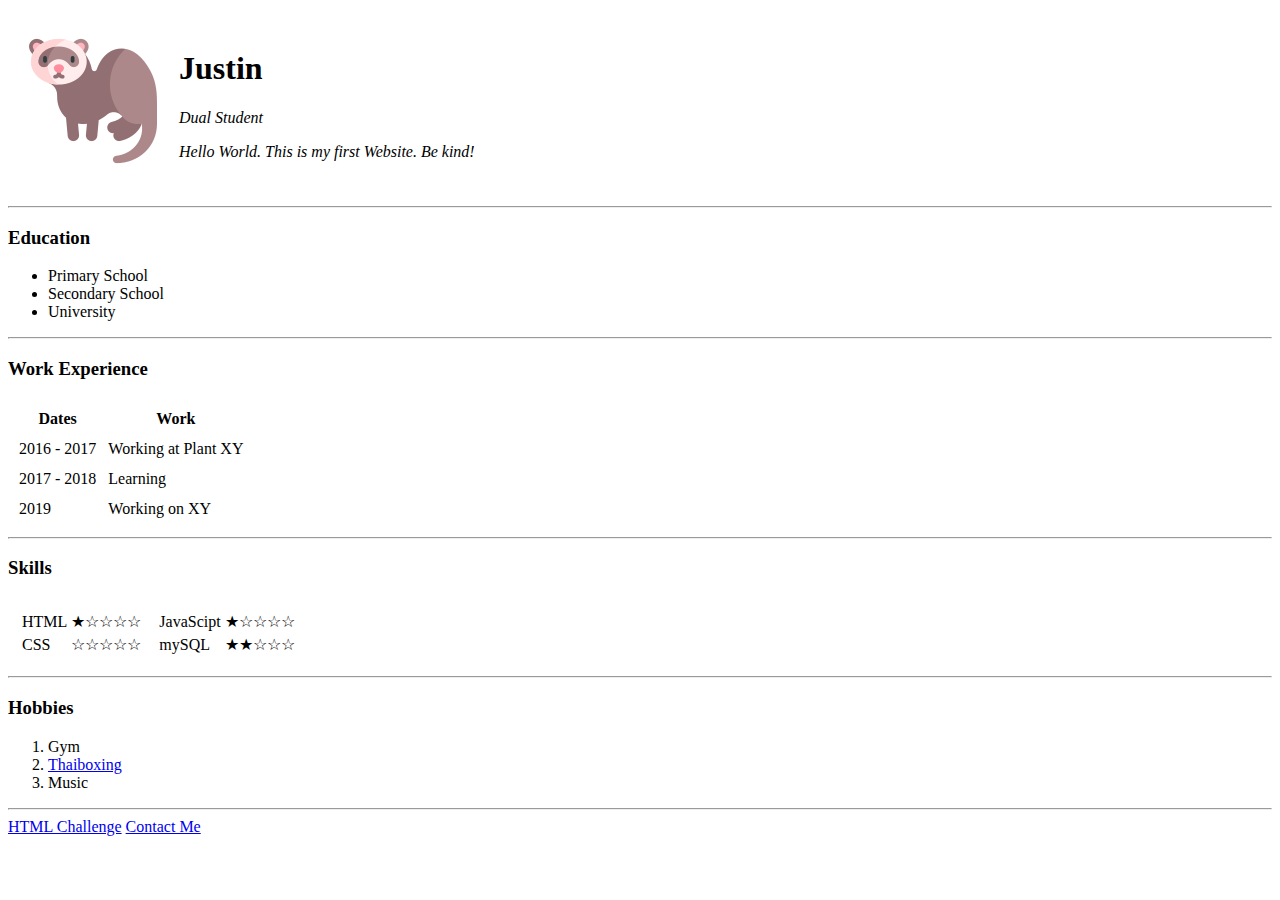
==== index.html @ ba087e3f "Add initial cv website files" ====
<!DOCTYPE html>
<html lang="en">
    <head>
        <meta charset="UTF-8">
        <meta name="viewport" content="width=device-width, initial-scale=1.0">
        <title>Justin's Personal Site</title>
    </head>
    <body>
        <table cellspacing="20">
            <tr>
                <td><img src="images/frettchen.png" alt="Frettchen profile picture"></td>
                <td>
                    <h1>Justin</h1> 
                    <p><em>Dual Student</p>
                    <p>Hello World. This is my first Website. Be kind!</p>
                </td>
            </tr>
        </table>
        <hr>
        <h3>Education</h3>
        <ul>
            <li>Primary School</li>
            <li>Secondary School</li>
            <li>University</li>
        </ul>
        <hr>
        <h3>Work Experience</h3>
        <table cellspacing="10">
            <thead>
                <tr>
                    <th>Dates</th>
                    <th>Work</th>
                </tr>
            </thead>
            <tbody>
                <tr>
                    <td>2016 - 2017</td>
                    <td>Working at Plant XY</td>
                </tr>
                <tr>
                    <td>2017 - 2018</td>
                    <td>Learning</td>
                </tr>
                <tr>
                    <td>2019</td>
                    <td>Working on XY</td>
                </tr>
            </tbody>
        </table>
        <hr>
        <h3>Skills</h3>
        <table cellspacing="10">
            <tr>
                <td>
                    <table>
                        <tr>
                            <td>HTML</td>
                            <td>★☆☆☆☆</td>
                        </tr>
                        <tr>
                            <td>CSS</td>
                            <td>☆☆☆☆☆</td>
                        </tr>
                    </table>
                </td>
                <td>
                    <table>
                        <tr>
                            <td>JavaScipt</td>
                            <td>★☆☆☆☆</td>
                        </tr>
                        <tr>
                            <td>mySQL</td>
                            <td>★★☆☆☆</td>
                        </tr>
                    </table>
                </td>
            </tr>
        </table>
        <hr>
        <h3>Hobbies</h3>
        <ol>
            <li>Gym</li>
            <li><a href="http://boxfabrik-stade.com">Thaiboxing</a></li>
            <li>Music</li>
        </ol>
        <hr>
        <a href="html-challenge.html">HTML Challenge</a></h4>
        <a href="contact.html">Contact Me</a></h4>
    </body>
</html>
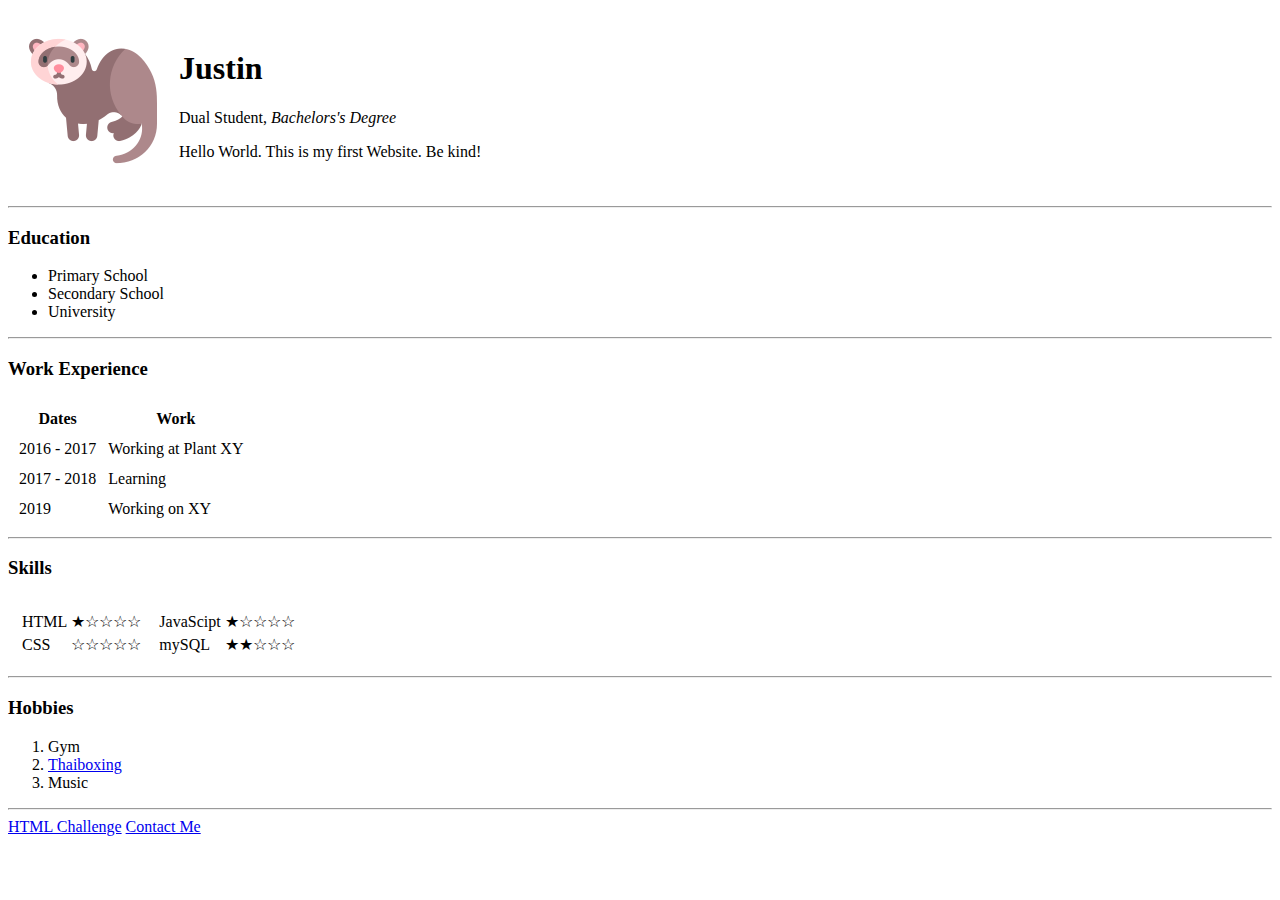
==== commit df0dc26b: "Update index.html" ====
--- a/index.html
+++ b/index.html
@@ -11,7 +11,7 @@
                 <td><img src="images/frettchen.png" alt="Frettchen profile picture"></td>
                 <td>
                     <h1>Justin</h1> 
-                    <p><em>Dual Student</p>
+                    <p>Dual Student, <em>Bachelors's Degree</em></p>
                     <p>Hello World. This is my first Website. Be kind!</p>
                 </td>
             </tr>
@@ -88,4 +88,4 @@
         <a href="html-challenge.html">HTML Challenge</a></h4>
         <a href="contact.html">Contact Me</a></h4>
     </body>
-</html>+</html>
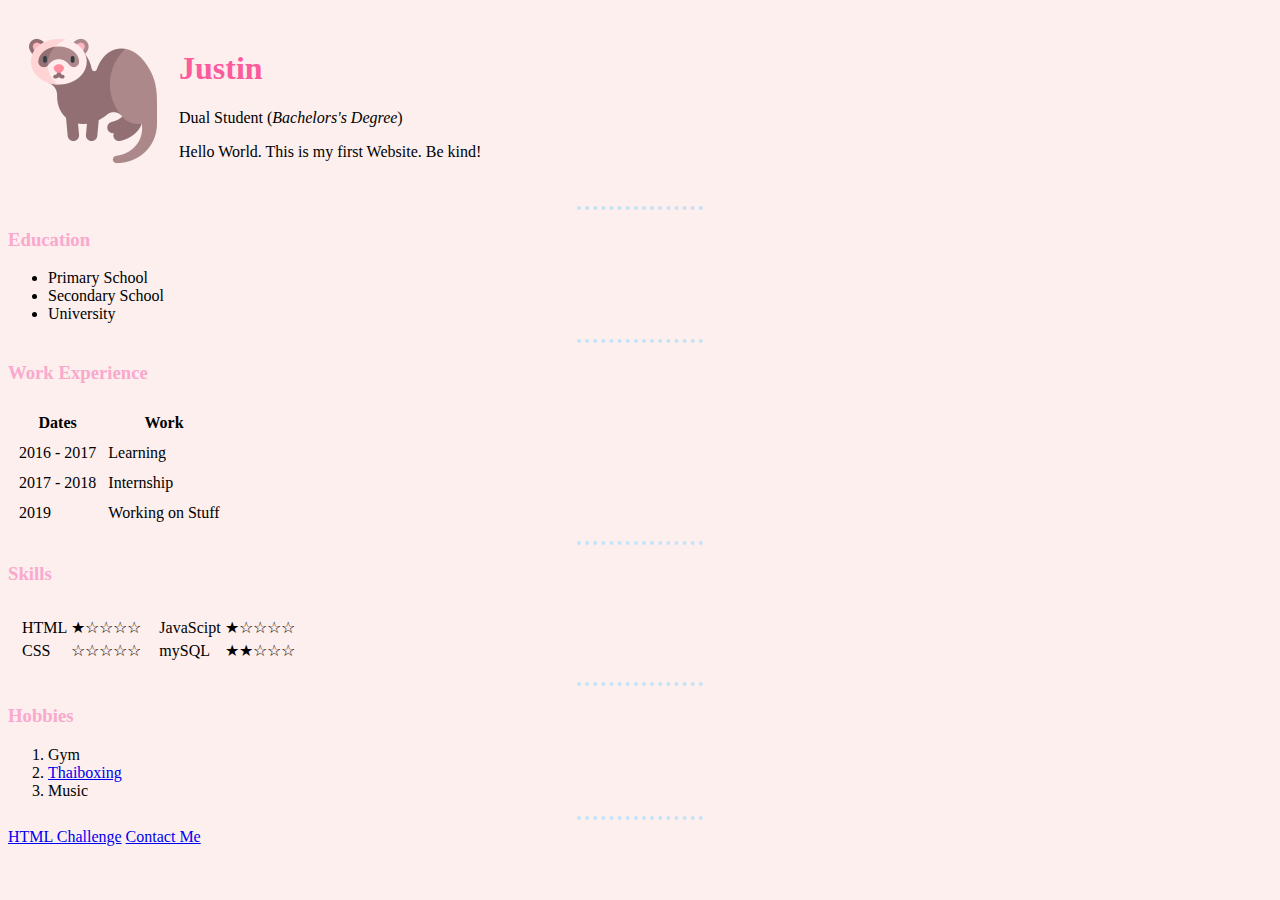
==== commit 9ba0a323: "Add files via upload" ====
--- a/index.html
+++ b/index.html
@@ -4,6 +4,7 @@
         <meta charset="UTF-8">
         <meta name="viewport" content="width=device-width, initial-scale=1.0">
         <title>Justin's Personal Site</title>
+        <link rel="stylesheet" href="css/styles.css">
     </head>
     <body>
         <table cellspacing="20">
@@ -11,7 +12,7 @@
                 <td><img src="images/frettchen.png" alt="Frettchen profile picture"></td>
                 <td>
                     <h1>Justin</h1> 
-                    <p>Dual Student, <em>Bachelors's Degree</em></p>
+                    <p>Dual Student (<em>Bachelors's Degree</em>)</p>
                     <p>Hello World. This is my first Website. Be kind!</p>
                 </td>
             </tr>
@@ -35,15 +36,15 @@
             <tbody>
                 <tr>
                     <td>2016 - 2017</td>
-                    <td>Working at Plant XY</td>
+                    <td>Learning</td>
                 </tr>
                 <tr>
                     <td>2017 - 2018</td>
-                    <td>Learning</td>
+                    <td>Internship</td>
                 </tr>
                 <tr>
                     <td>2019</td>
-                    <td>Working on XY</td>
+                    <td>Working on Stuff</td>
                 </tr>
             </tbody>
         </table>
@@ -81,11 +82,11 @@
         <h3>Hobbies</h3>
         <ol>
             <li>Gym</li>
-            <li><a href="http://boxfabrik-stade.com">Thaiboxing</a></li>
+            <li><a href="https://de.wikipedia.org/wiki/Muay_Thai">Thaiboxing</a></li>
             <li>Music</li>
         </ol>
         <hr>
         <a href="html-challenge.html">HTML Challenge</a></h4>
         <a href="contact.html">Contact Me</a></h4>
     </body>
-</html>
+</html>--- a/css/styles.css
+++ b/css/styles.css
@@ -0,0 +1,16 @@
+body {
+    background-color: #fcefee;
+}
+hr {
+    border-style: none;
+    border-top-style: dotted;
+    border-color: #c5e3f6;
+    border-width: 4px;
+    width: 10%
+}
+h1 {
+    color: #fc5c9c
+}
+h3 {
+    color: #faa8cd
+}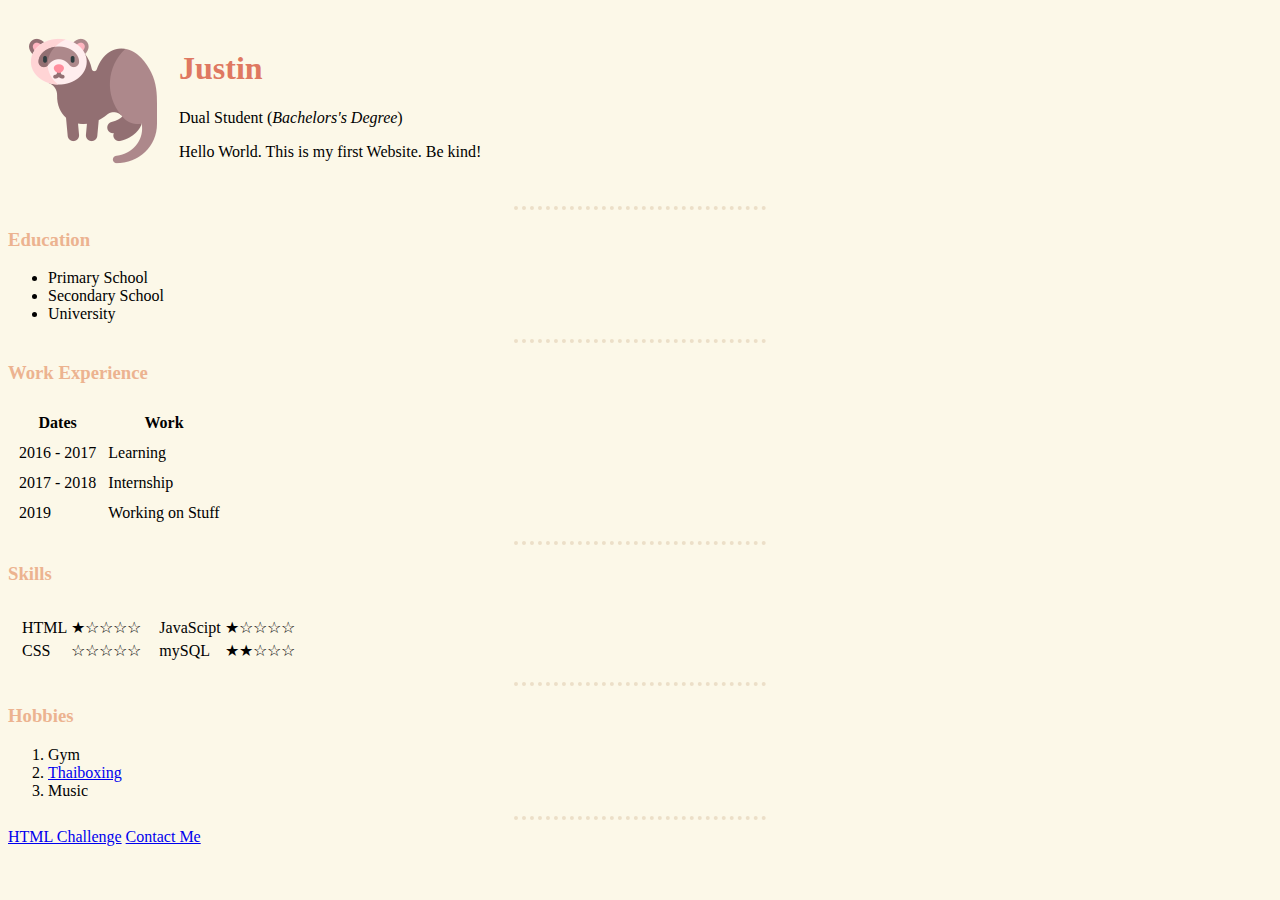
==== commit 958b53a6: "Add files via upload" ====
--- a/index.html
+++ b/index.html
@@ -1,11 +1,12 @@
 <!DOCTYPE html>
-<html lang="en">
+<html>
     <head>
         <meta charset="UTF-8">
         <meta name="viewport" content="width=device-width, initial-scale=1.0">
         <title>Justin's Personal Site</title>
         <link rel="stylesheet" href="css/styles.css">
     </head>
+
     <body>
         <table cellspacing="20">
             <tr>
--- a/css/styles.css
+++ b/css/styles.css
@@ -1,16 +1,16 @@
 body {
-    background-color: #fcefee;
+    background-color: #fcf8e8;
 }
 hr {
     border-style: none;
     border-top-style: dotted;
-    border-color: #c5e3f6;
+    border-color: #ecdfc8;
     border-width: 4px;
-    width: 10%
+    width: 20%
 }
 h1 {
-    color: #fc5c9c
+    color: #df7861
 }
 h3 {
-    color: #faa8cd
+    color: #ecb390
 }